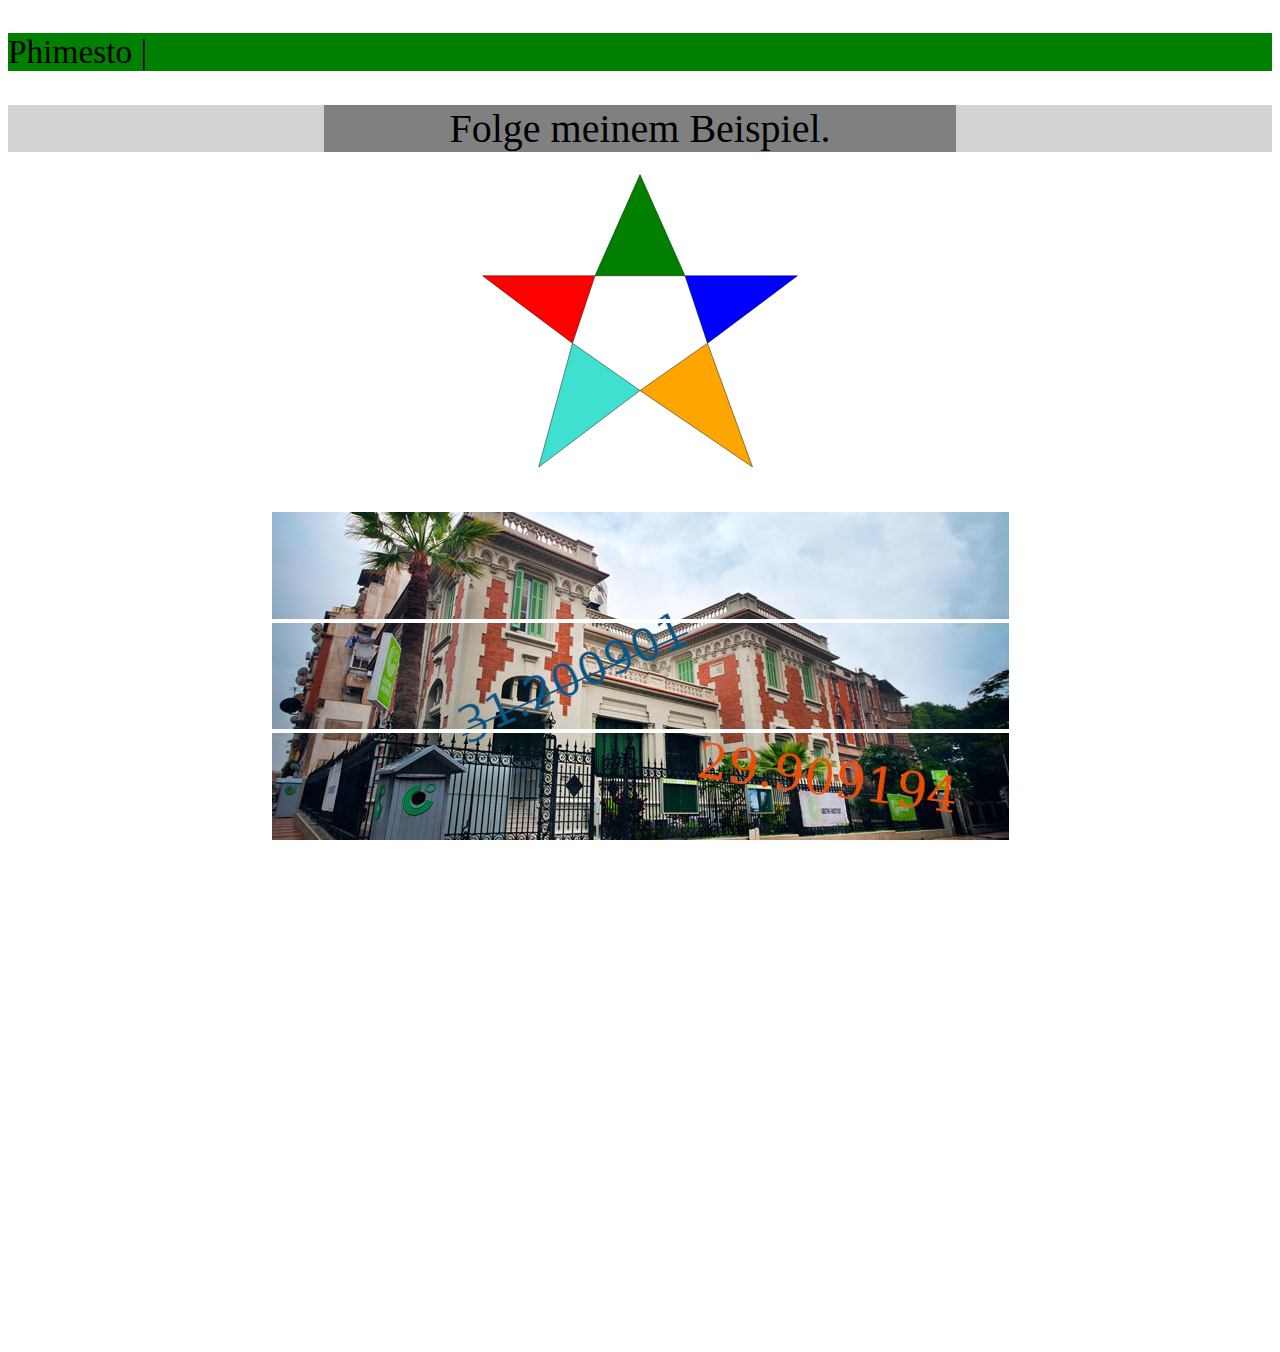
==== index-test.html @ 516d8906 "SVG Scaling Fix. (display block, margin 0 auto, height 40vh) -> Lösung vor allem durch fixierte Höhe" ====
<!DOCTYPE html>
<html lang="de">
<head>
  <meta charset="utf-8">

  <title>Phimesto</title>
  <meta name="description" content="eine basic HTML Vorlage">
  <meta name="author" content="Josef">

  <link rel="stylesheet" href="style.css">
  <script src="https://ajax.googleapis.com/ajax/libs/jquery/3.4.1/jquery.min.js"></script>
  <script src="script.js"></script>
</head>

<body>

  <div id="header-bar">
    <p>Phimesto | </p>
  </div>
  <div id="s_game">
    <div id="s_announcer-container">
      <div id="s_announcer" class="neutral">
        Folge meinem Beispiel.
      </div>
    </div>

    <div class="container">

      <div class="spacer"> </div>
      <div class="svg-container">
        <svg class="simon-svg" viewbox="0 0 800 800">
          <g class="svg_button" class="clickable" id="sbtn0" cursor="pointer" pointer-events="all">
            <g class="svg-background">
              <path d="M50 275 L300 275 L250 425 Z" fill="red" stroke="black"/>
            </g>
          </g>
          <g class="svg_button" class="clickable" id="sbtn1" cursor="pointer" pointer-events="all">
            <g class="svg-background">
              <path d="M400 50 L300 275 L500 275 Z" fill="green"stroke="black"/>
            </g>
          </g>
          <g class="svg_button" class="clickable" id="sbtn2" cursor="pointer" pointer-events="all">
            <g class="svg-background">
              <path d="M500 275 L750 275 L550 425 Z" fill="blue"stroke="black"/>
            </g>
          </g>
          <g class="svg_button" class="clickable" id="sbtn3" cursor="pointer" pointer-events="all">
            <g class="svg-background">
              <path d="M650 700 L400 530 L550 425 Z" fill="orange"stroke="black"/>
            </g>
          </g>
          <g class="svg_button" class="clickable" id="sbtn4" cursor="pointer" pointer-events="all">
            <g class="svg-background">
              <path d="M175 700 L400 530 L250 425 Z" fill="turquoise"stroke="black"/>
            </g>
          </g>
        </svg>
      </div>
      <div class="spacer"> </div>

    </div>
  </div>


  <div id="pushing-game">
    <table id="pg-table">
      <tr>
        <td id="pg1"><img src="images/pushgame/alex_01.jpg" alt="alexandria library 01" class="pg-img" id="pgi_01"></td>
        <td id="pg2"><img src="images/pushgame/alex_02.jpg" alt="alexandria library 02" class="pg-img" id="pgi_02"></td>
        <td id="pg3"><img src="images/pushgame/alex_03.jpg" alt="alexandria library 03" class="pg-img" id="pgi_03"></td>
      </tr>
      <tr>
        <td id="pg4"><img src="images/pushgame/alex_04.jpg" alt="alexandria library 04" class="pg-img" id="pgi_04"></td>
        <td id="pg5"><img src="images/pushgame/alex_05.jpg" alt="alexandria library 05" class="pg-img" id="pgi_05"></td>
        <td id="pg6"><img src="images/pushgame/alex_06.jpg" alt="alexandria library 06" class="pg-img" id="pgi_06"></td>
      </tr>
      <tr>
        <td id="pg7"><img src="images/pushgame/alex_07.jpg" alt="alexandria library 07" class="pg-img" id="pgi_07"></td>
        <td id="pg8"><img src="images/pushgame/alex_08.jpg" alt="alexandria library 08" class="pg-img" id="pgi_08"></td>
        <td id="pg9" class="empty"><img src="images/pushgame/alex_09.jpg" alt="alexandria library 09" class="pg-img" id="pgi_09"></td>
      </tr>
    </table>
  </div>

  <!-- Hier werden die weiteren Rätsel zwischengespeichert. -->
  <div id="hiddenStorage" class="hidden">
    <!--<img src="images/pushgame/alex_01.jpg" alt="alexandria library 01" class="pg-img" id="pgi_01">
    <img src="images/pushgame/alex_02.jpg" alt="alexandria library 02" class="pg-img" id="pgi_02">
    <img src="images/pushgame/alex_03.jpg" alt="alexandria library 03" class="pg-img" id="pgi_03">
    <img src="images/pushgame/alex_04.jpg" alt="alexandria library 04" class="pg-img" id="pgi_04">
    <img src="images/pushgame/alex_05.jpg" alt="alexandria library 05" class="pg-img" id="pgi_05">
    <img src="images/pushgame/alex_06.jpg" alt="alexandria library 06" class="pg-img" id="pgi_06">
    <img src="images/pushgame/alex_07.jpg" alt="alexandria library 07" class="pg-img" id="pgi_07">
    <img src="images/pushgame/alex_08.jpg" alt="alexandria library 08" class="pg-img" id="pgi_08">
    <img src="images/pushgame/alex_09.jpg" alt="alexandria library 09" class="pg-img" id="pgi_09">-->
  </div>
  <div id="audio">
    <!--<audio id="audio_01" src="http://www.soundjay.com/button/beep-01.wav" autoplay="false" ></audio>-->
    <audio id="audio_01" src="sounds/btn/button-01.wav" preload="auto" autoplay="false"></audio>
    <audio id="audio_02" src="sounds/btn/button-02.wav" preload="auto" autoplay="false"></audio>
    <audio id="audio_03" src="sounds/btn/button-03.wav" preload="auto" autoplay="false"></audio>
    <audio id="audio_04" src="sounds/btn/button-04.wav" preload="auto" autoplay="false"></audio>
    <audio id="audio_05" src="sounds/btn/button-05.wav" preload="auto" autoplay="false"></audio>
    <audio id="audio_06" src="sounds/btn/button-06.wav" preload="auto" autoplay="false"></audio>
    <audio id="audio_07" src="sounds/btn/button-07.wav" preload="auto" autoplay="false"></audio>
    <audio id="audio_failed" src="sounds/btn/button-10.wav" preload="auto" autoplay="false"></audio>
  </div>


  <div class="wrapper">
    <iframe width="600" height="500" id="gmap_canvas" src="https://maps.google.com/maps?q=goethe%20institut%20alexandria&t=&z=13&ie=UTF8&iwloc=&output=embed" frameborder="0" scrolling="no" marginheight="0" marginwidth="0"></iframe>
  </div>


</body>
</html>
---- style.css ----
img:hover{
}

#header-bar{
	width: 100%;
	background-color: green;
	height: 8%;
	font-size: 25pt;
}

#div-left{
	float:left;
	width: 50%;
	background-color: blue;
	color:white;
}
#div-right{
	float:left;
	width: 50%;
	background-color: red;
}
#unten{
	float: left;
	width: 100%;
	background-color: yellow;
}

/* rotating images */
/*
#pausebtn1{
	font-size: 50pt;
}
#pausebtn2{
	font-size: 50pt;
}

#image1{
	animation: rotation-left 30s infinite linear;
}
#image1.paused1{
	animation-play-state:paused;
}
#image2{
	align: right;
	animation: rotation-right 30s infinite linear;
}
#image2.paused2{
	animation-play-state:paused;
}
*/

/* Animations */
/*
@keyframes rotation-left{
	from {
		transform: translate(-50%,0px) rotate(0deg);
	}
	to{
		transform: translate(-50%,0px) rotate(359deg);
	}
}
@keyframes rotation-right{
	from {
		transform:translate(+50%,0px) rotate(0deg);
	}
	to{
		transform:translate(+50%,0px) rotate(-359deg);
	}
}
*/

/*hides object. Used for not yet accessible video items
and for hidden div in which Overlay elements are stored invisible*/
.hidden{
	display:none;
}




/*---------------------- simon says ----------------------*/
/* Answers */
.red{background-color: red;}
.green{background-color:green; color: lightgrey;}
.blue{background-color: blue; color: lightgrey;}
.yellow{background-color: yellow;}
.orange{background-color: orange;}
.turquoise{background-color: turquoise;}
.neutral{background-color: grey;}

.s_button{
	min-width: 10%;
	width: 10%;
	min-height: 20%;
	height: 20%;
}
/* Announcer */
#s_announcer-container{
	min-width: 100%;
	min-height: 10%;
	background-color: lightgrey;
}
#s_announcer{
	/*min-width: 5%;*/
	width: 50%;
	/*min-height: 5%;*/
	height: 50%;
	text-align: center;
	margin: 0 auto;
	font-size: 30pt;
}

#gmap_canvas{
	margin: 0 auto;
	display: block;
}

svg {
  display: block;
  height: 40vh;
  margin: 0 auto;
}

/*---------------------- Schieberaetsel ----------------------*/
#pg-table{
	margin: 0 auto;
	width: auto;
	min-width: 50%;
	max-height: 50%;
	max-width: 99%

}
img.pg-img{
	cursor: pointer;
	width:auto;
	height: auto;
	max-width: 100%;
}
table{
	border-spacing: 0px;
}
td,tr{
	border-spacing: 0px;
	padding: 0px;
	margin: 0px;
}
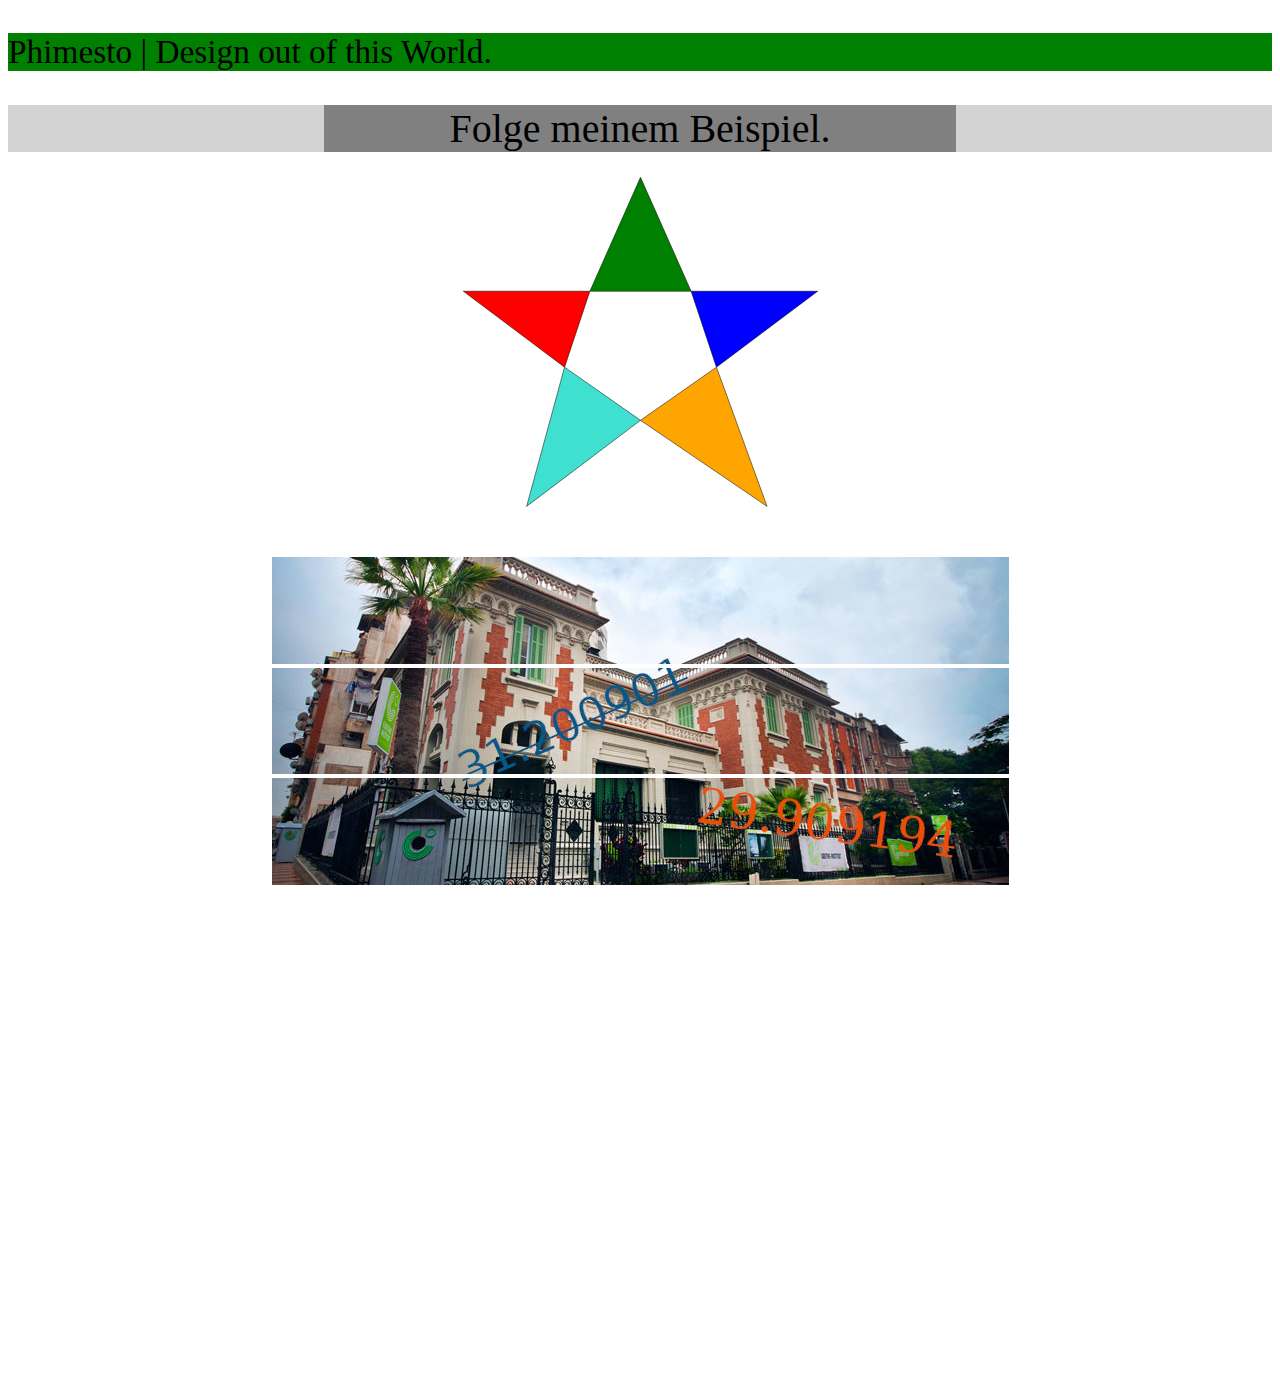
==== commit c25cfb1c: "Webseiten gecleant. Layout und spielbare Seite upgedated." ====
--- a/index-test.html
+++ b/index-test.html
@@ -15,8 +15,9 @@
 <body>
 
   <div id="header-bar">
-    <p>Phimesto | </p>
+    <p>Phimesto | Design out of this World.</p>
   </div>
+
   <div id="s_game">
     <div id="s_announcer-container">
       <div id="s_announcer" class="neutral">
@@ -24,41 +25,36 @@
       </div>
     </div>
 
-    <div class="container">
+    <div class="svg-container">
+      <svg class="simon-svg" viewbox="0 0 800 800">
+        <g class="svg_button" class="clickable" id="sbtn0" cursor="pointer" pointer-events="all">
+          <g class="svg-background">
+            <path d="M50 275 L300 275 L250 425 Z" fill="red" stroke="black"/>
+          </g>
+        </g>
+        <g class="svg_button" class="clickable" id="sbtn1" cursor="pointer" pointer-events="all">
+          <g class="svg-background">
+            <path d="M400 50 L300 275 L500 275 Z" fill="green"stroke="black"/>
+          </g>
+        </g>
+        <g class="svg_button" class="clickable" id="sbtn2" cursor="pointer" pointer-events="all">
+          <g class="svg-background">
+            <path d="M500 275 L750 275 L550 425 Z" fill="blue"stroke="black"/>
+          </g>
+        </g>
+        <g class="svg_button" class="clickable" id="sbtn3" cursor="pointer" pointer-events="all">
+          <g class="svg-background">
+            <path d="M650 700 L400 530 L550 425 Z" fill="orange"stroke="black"/>
+          </g>
+        </g>
+        <g class="svg_button" class="clickable" id="sbtn4" cursor="pointer" pointer-events="all">
+          <g class="svg-background">
+            <path d="M175 700 L400 530 L250 425 Z" fill="turquoise"stroke="black"/>
+          </g>
+        </g>
+      </svg>
+    </div>
 
-      <div class="spacer"> </div>
-      <div class="svg-container">
-        <svg class="simon-svg" viewbox="0 0 800 800">
-          <g class="svg_button" class="clickable" id="sbtn0" cursor="pointer" pointer-events="all">
-            <g class="svg-background">
-              <path d="M50 275 L300 275 L250 425 Z" fill="red" stroke="black"/>
-            </g>
-          </g>
-          <g class="svg_button" class="clickable" id="sbtn1" cursor="pointer" pointer-events="all">
-            <g class="svg-background">
-              <path d="M400 50 L300 275 L500 275 Z" fill="green"stroke="black"/>
-            </g>
-          </g>
-          <g class="svg_button" class="clickable" id="sbtn2" cursor="pointer" pointer-events="all">
-            <g class="svg-background">
-              <path d="M500 275 L750 275 L550 425 Z" fill="blue"stroke="black"/>
-            </g>
-          </g>
-          <g class="svg_button" class="clickable" id="sbtn3" cursor="pointer" pointer-events="all">
-            <g class="svg-background">
-              <path d="M650 700 L400 530 L550 425 Z" fill="orange"stroke="black"/>
-            </g>
-          </g>
-          <g class="svg_button" class="clickable" id="sbtn4" cursor="pointer" pointer-events="all">
-            <g class="svg-background">
-              <path d="M175 700 L400 530 L250 425 Z" fill="turquoise"stroke="black"/>
-            </g>
-          </g>
-        </svg>
-      </div>
-      <div class="spacer"> </div>
-
-    </div>
   </div>
 
 
@@ -108,7 +104,9 @@
 
 
   <div class="wrapper">
-    <iframe width="600" height="500" id="gmap_canvas" src="https://maps.google.com/maps?q=goethe%20institut%20alexandria&t=&z=13&ie=UTF8&iwloc=&output=embed" frameborder="0" scrolling="no" marginheight="0" marginwidth="0"></iframe>
+    <!--<iframe width="600" height="500" id="gmap_canvas" src="https://maps.google.com/maps?q=goethe%20institut%20alexandria&t=&z=13&ie=UTF8&iwloc=&output=embed" frameborder="0" scrolling="no" marginheight="0" marginwidth="0"></iframe>-->
+    <iframe width="600" height="500" id="gmap_canvas" src="https://www.openstreetmap.de/karte.html#" frameborder="0" scrolling="no" marginheight="0" marginwidth="0"></iframe>
+  </div>
   </div>
 
 
--- a/style.css
+++ b/style.css
@@ -117,7 +117,7 @@
 
 svg {
   display: block;
-  height: 40vh;
+  height: 45vh;
   margin: 0 auto;
 }
 
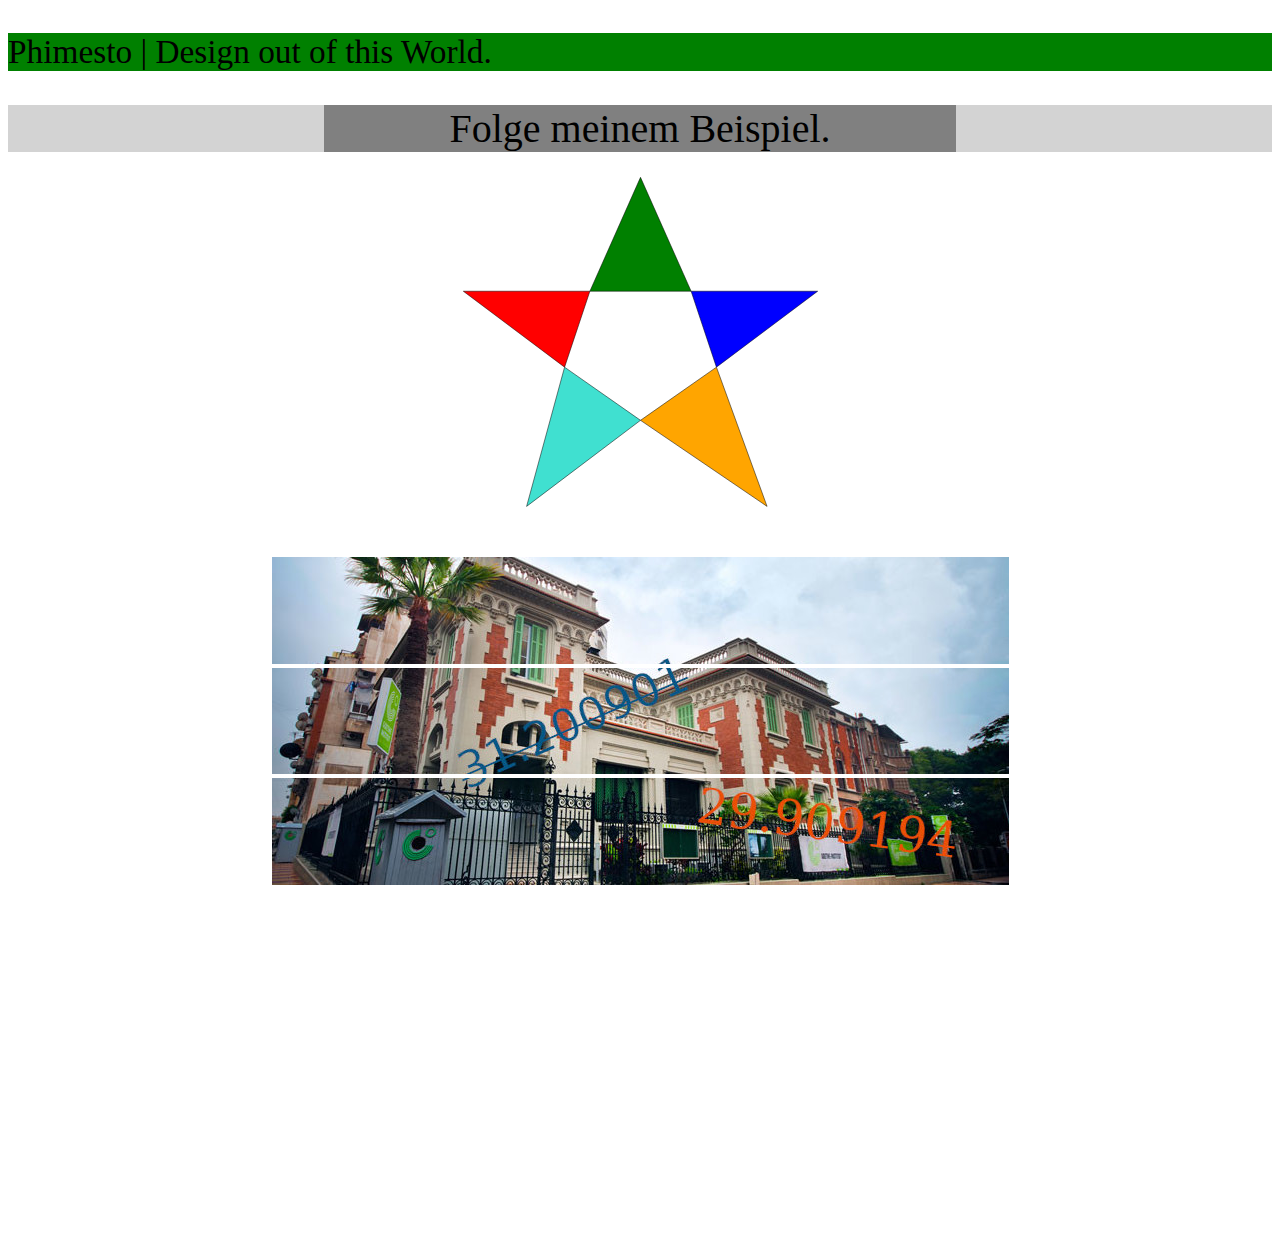
==== commit 9050db49: "Tel Aviv eingebaut. Timer angepasst. Iframe Größe geändert. Tabellengröße angepasst." ====
--- a/index-test.html
+++ b/index-test.html
@@ -104,7 +104,6 @@
 
 
   <div class="wrapper">
-    <!--<iframe width="600" height="500" id="gmap_canvas" src="https://maps.google.com/maps?q=goethe%20institut%20alexandria&t=&z=13&ie=UTF8&iwloc=&output=embed" frameborder="0" scrolling="no" marginheight="0" marginwidth="0"></iframe>-->
     <iframe width="600" height="500" id="gmap_canvas" src="https://www.openstreetmap.de/karte.html#" frameborder="0" scrolling="no" marginheight="0" marginwidth="0"></iframe>
   </div>
   </div>
--- a/style.css
+++ b/style.css
@@ -113,6 +113,8 @@
 #gmap_canvas{
 	margin: 0 auto;
 	display: block;
+	height: 40vh;
+	width: 40vh;
 }
 
 svg {
@@ -125,7 +127,7 @@
 #pg-table{
 	margin: 0 auto;
 	width: auto;
-	min-width: 50%;
+	min-width: 20%;
 	max-height: 50%;
 	max-width: 99%
 
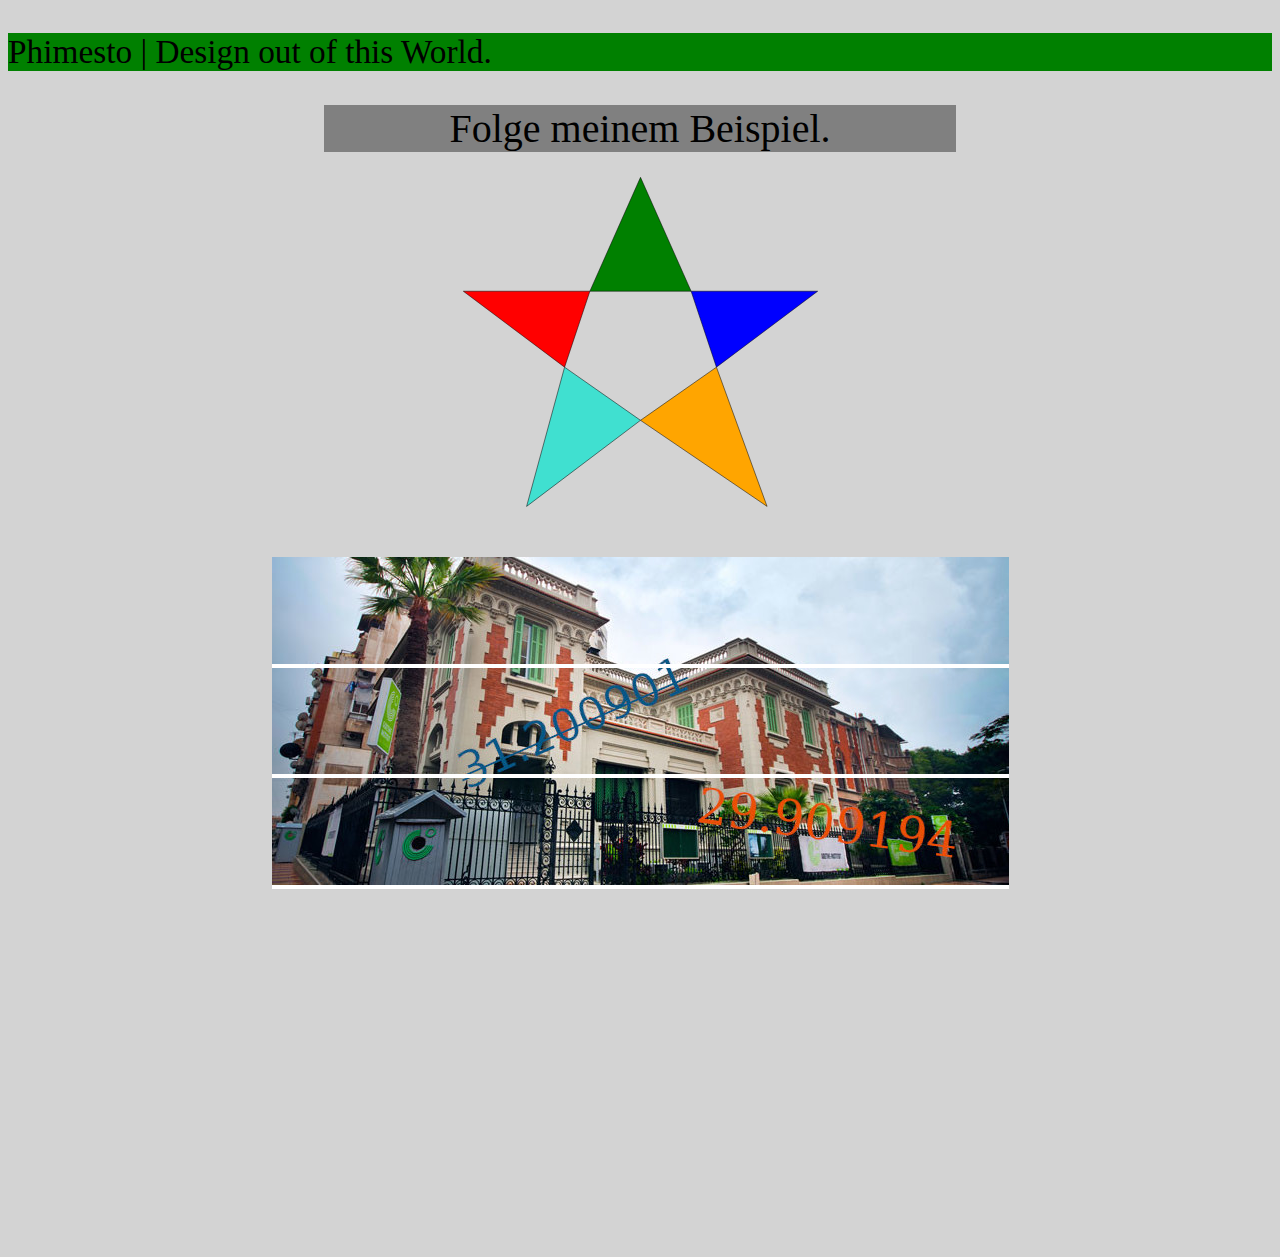
==== commit b5114c73: "ablauf verbessert. Sounds implementiert." ====
--- a/index-test.html
+++ b/index-test.html
@@ -15,7 +15,7 @@
 <body>
 
   <div id="header-bar">
-    <p>Phimesto | Design out of this World.</p>
+    <p onclick="completeStage()">Phimesto | Design out of this World.</p>
   </div>
 
   <div id="s_game">
@@ -100,6 +100,7 @@
     <audio id="audio_06" src="sounds/btn/button-06.wav" preload="auto" autoplay="false"></audio>
     <audio id="audio_07" src="sounds/btn/button-07.wav" preload="auto" autoplay="false"></audio>
     <audio id="audio_failed" src="sounds/btn/button-10.wav" preload="auto" autoplay="false"></audio>
+    <audio id="move_img" src="sounds/move_img.wav" preload="auto" autoplay="false"></audio>
   </div>
 
 
--- a/style.css
+++ b/style.css
@@ -1,4 +1,7 @@
 img:hover{
+}
+body{
+	background-color: lightgrey;
 }
 
 #header-bar{
@@ -124,6 +127,7 @@
 }
 
 /*---------------------- Schieberaetsel ----------------------*/
+
 #pg-table{
 	margin: 0 auto;
 	width: auto;
@@ -135,11 +139,18 @@
 img.pg-img{
 	cursor: pointer;
 	width:auto;
-	height: auto;
+	height: 40vh/3;
 	max-width: 100%;
+	/* make image not selectable*/
+	-moz-user-select: -moz-none;
+  -khtml-user-select: none;
+  -webkit-user-select: none;
+  -o-user-select: none;
+  user-select: none;
 }
 table{
 	border-spacing: 0px;
+	background-color: white;
 }
 td,tr{
 	border-spacing: 0px;
